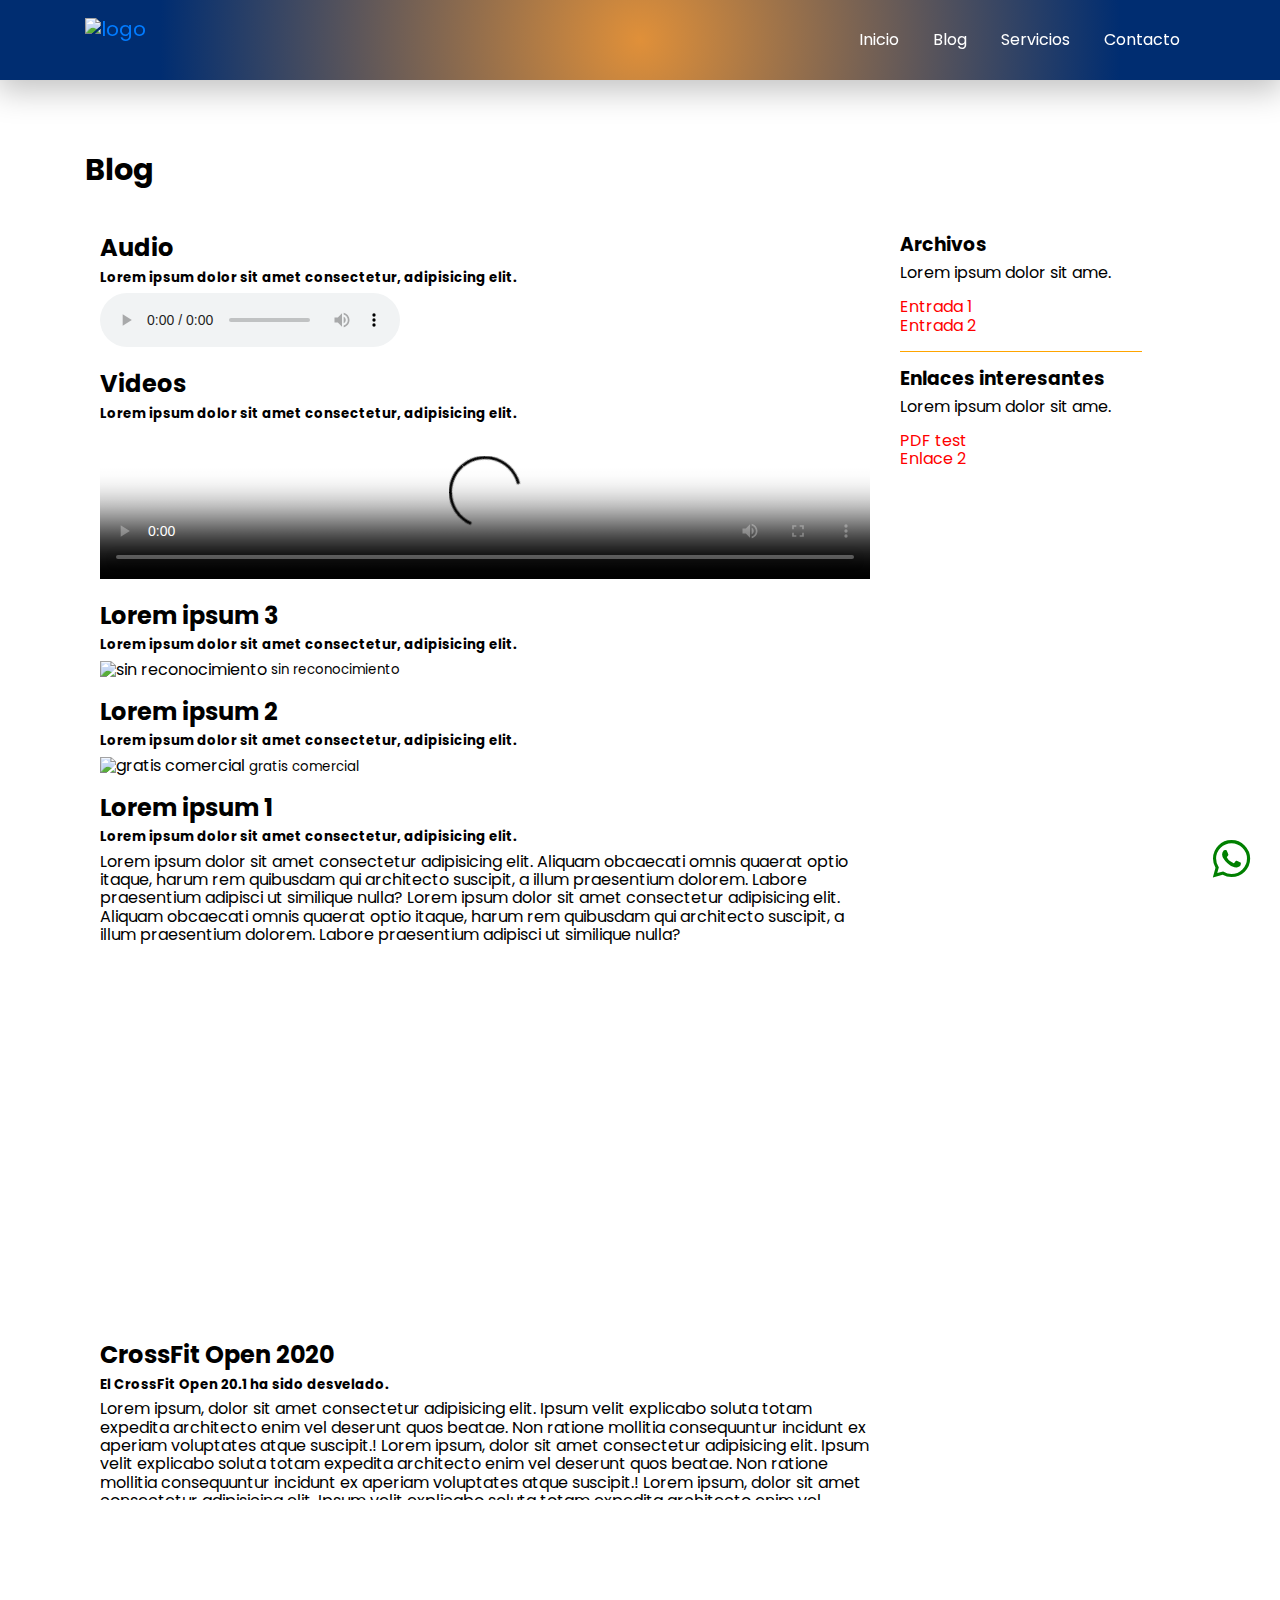
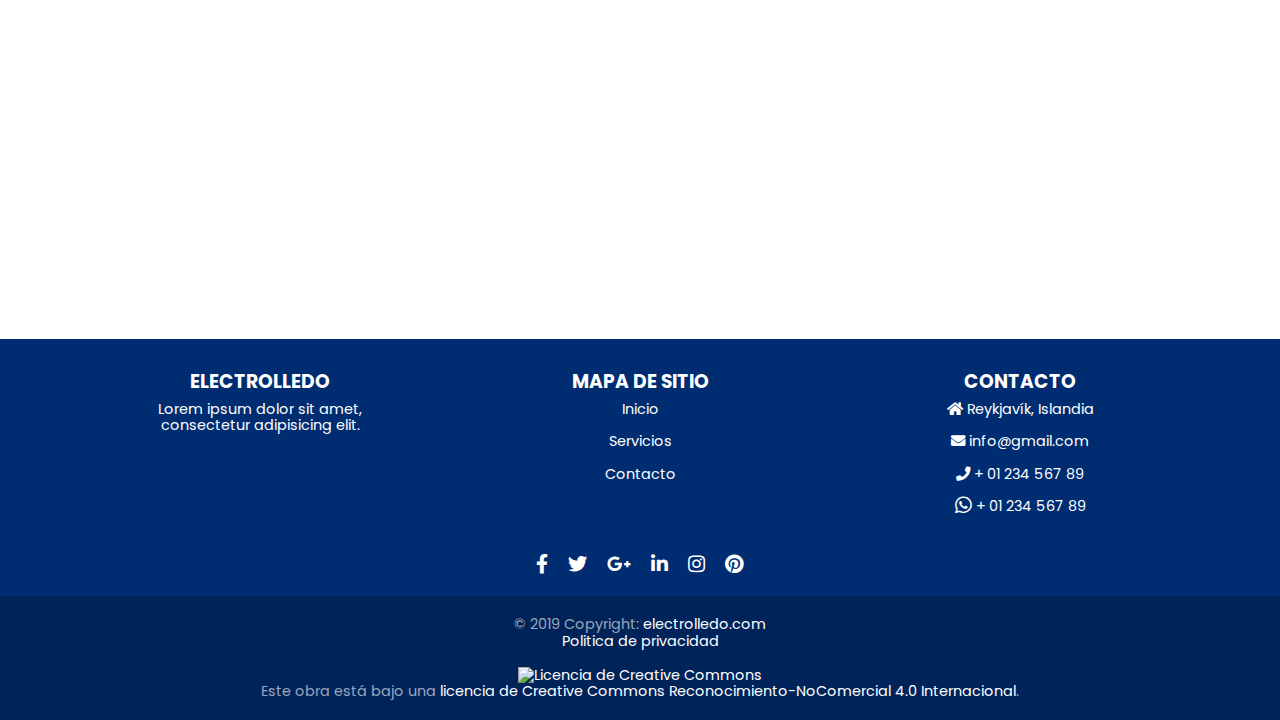
==== blog.html @ 4e60df1e "commit message goes here" ====
<!DOCTYPE html>
<html lang="es">
<head>
    <meta charset="UTF-8">
    <meta name="viewport" content="width=device-width, initial-scale=1.0">
    <meta http-equiv="X-UA-Compatible" content="ie=edge">

    <link rel="shortcut icon" href="images/fav.png" type="image/x-icon">
    <link rel="apple-touch-icon" href="images/fav.png">
    <meta name="description" content="Electrolledo es una practica de diseño de interfaces web y no se que mas poner">
    <link rel="canonical" href="http://www.electrolledo.com/">
    <meta property="og:locale" content="es_ES">
    <meta property="og:type" content="website">
    <meta property="og:title" content="Inicio - Electrolledo">
    <meta property="og:description" content="Electrolledo es una practica de diseño de interfaces web y no se que mas poner">
    <meta property="og:url" content="http://www.electrolledo.com/">
    <meta property="og:site_name" content="Electrolledo">
    <meta property="og:image" content="https://cdn.cjr.org/wp-content/uploads/2019/07/AdobeStock_100000042-e1563305717660-686x371.jpeg">
    <meta property="og:image:secure_url" content="https://cdn.cjr.org/wp-content/uploads/2019/07/AdobeStock_100000042-e1563305717660-686x371.jpeg">
    <meta property="og:image:width" content="1913">
    <meta property="og:image:height" content="911">
    <meta name="twitter:card" content="summary_large_image">
    <meta name="twitter:description" content="Electrolledo es una practica de diseño de interfaces web y no se que mas poner">
    <meta name="twitter:title" content="Inicio - Electrolledo">
    <meta name="twitter:site" content="@Electrolledo">
    <meta name="twitter:image" content="Electrolledo es una practica de diseño de interfaces web y no se que mas poner">
    <meta name="twitter:creator" content="@EvilAFM">

    <meta name="mobile-web-app-capable" content="yes">
    <link rel="shortcut icon" sizes="196x196" href="images/fav.png">

    <!-- Font Awesome -->
    <link rel="stylesheet" href="https://use.fontawesome.com/releases/v5.8.2/css/all.css">

    <link href="css/estilo.css" rel="stylesheet">
    <link rel="stylesheet" type="text/css" media="print" href="css/imprime.css" />

    <link rel="icon" type="image/png" href="images/fav.png">

    <title>Blog - Electrolledo</title>
</head>
<body>
    <div id="juasap">
        <i class="fab fa-whatsapp fa-lg mr-4"></i>
    </div>    
    
    <header class="contenido-fluid">
        <nav class="contenido">
            <a href="index.html"><img src="images/log.png" alt="logo" height="55vh"></a>

            <ul>
                <li><a href="index.html">Inicio</a></li>
                <li><a href="blog.html">Blog</a></li>
                <li><a href="servicios.html">Servicios</a></li>
                <li><a href="contacto.html">Contacto</a></li>  
            </ul>
        </nav>
    </header>

    <section class="contenido">
        <h1>Blog</h1>
        <br>
        <article>
            <div class="flex">
                <h2 id="entrada6">Audio</h2>
                <h5>Lorem ipsum dolor sit amet consectetur, adipisicing elit.</h5>
                <audio id="medio" controls>
                    <source src="audio/audio_.mp3" type='audio/mpeg; codecs="mp3"'>
                    <source src="audio/audio_ogg.ogg" type='audio/ogg; codecs="vorbis"' >
                </audio>
                <br>
                <br>
                <h2 id="entrada5">Videos</h2>
                <h5>Lorem ipsum dolor sit amet consectetur, adipisicing elit.</h5>
                <video id="medio" controls poster="images/video_default.jpg"> 
                    <source src="video/video_webm.webm" type='video/webm; codecs="vp8, vorbis"' /> 
                    <source src="video/video_ogg.ogg" type='video/ogg; codecs="theora, vorbis"' />  
                    <source src="video/video_mp4.mp4" type="video/mp4">
                    <img src="images/video_default.jpg" alt="Video no soportado">   
                    Su navegador no soporta contenido multimedia.   
                </video>
                <br>
                <br>
                <h2 id="entrada4">Lorem ipsum 3</h2>
                <h5>Lorem ipsum dolor sit amet consectetur, adipisicing elit.</h5>
                <img src="images/sin_reconoci.jpg" width="100%" alt="sin reconocimiento">
                <small>sin reconocimiento</small>
                <br>
                <br>
                <h2 id="entrada3">Lorem ipsum 2</h2>
                <h5>Lorem ipsum dolor sit amet consectetur, adipisicing elit.</h5>
                <img src="images/gratis_comercial.jpg" width="100%" alt="gratis comercial">
                <small>gratis comercial</small>
                <br>
                <br>
                <h2 id="entrada2">Lorem ipsum 1</h2>
                <h5>Lorem ipsum dolor sit amet consectetur, adipisicing elit.</h5>
                <p>Lorem ipsum dolor sit amet consectetur adipisicing elit. Aliquam obcaecati omnis quaerat optio itaque, harum rem quibusdam qui architecto suscipit, a illum praesentium dolorem. Labore praesentium adipisci ut similique nulla?
                Lorem ipsum dolor sit amet consectetur adipisicing elit. Aliquam obcaecati omnis quaerat optio itaque, harum rem quibusdam qui architecto suscipit, a illum praesentium dolorem. Labore praesentium adipisci ut similique nulla?
                </p>
                <iframe id="mapa" src="https://www.google.com/maps/embed?pb=!1m18!1m12!1m3!1d55771.569199787344!2d-21.859205246303144!3d64.0983754984417!2m3!1f0!2f0!3f0!3m2!1i1024!2i768!4f13.1!3m3!1m2!1s0x48d674a2cfa36185%3A0xd12f6f78004b3644!2sCrossFit%20Reykjavik!5e0!3m2!1ses!2ses!4v1570717293445!5m2!1ses!2ses" width="100%" height="350" frameborder="0" style="border:0;" allowfullscreen=""></iframe>
                <br>
                <br>
                <h2 id="entrada1">CrossFit Open 2020</h2>
                <h5>El CrossFit Open 20.1 ha sido desvelado.</h5>
                <p>Lorem ipsum, dolor sit amet consectetur adipisicing elit. Ipsum velit explicabo soluta totam expedita architecto enim vel deserunt quos beatae. Non ratione mollitia consequuntur incidunt ex aperiam voluptates atque suscipit.!
                Lorem ipsum, dolor sit amet consectetur adipisicing elit. Ipsum velit explicabo soluta totam expedita architecto enim vel deserunt quos beatae. Non ratione mollitia consequuntur incidunt ex aperiam voluptates atque suscipit.!
                Lorem ipsum, dolor sit amet consectetur adipisicing elit. Ipsum velit explicabo soluta totam expedita architecto enim vel deserunt quos beatae. Non ratione mollitia consequuntur incidunt ex aperiam voluptates atque suscipit.!
                </p>
                <iframe width="100%" height="400" src="https://www.youtube.com/embed/b8ZI3K5PADw" frameborder="0" allow="accelerometer; autoplay; encrypted-media; gyroscope; picture-in-picture" allowfullscreen></iframe>
            </div>
            <aside>
                <h3>Archivos</h3>
                <p>Lorem ipsum dolor sit ame.</p>
                <ul>
                    <li>
                        <a href="#entrada1">Entrada 1</a>
                    </li>
                    <li>
                        <a href="#entrada2">Entrada 2</a>
                    </li>
                </ul>
                <hr> 
                <h3>Enlaces interesantes</h3>
                <p>Lorem ipsum dolor sit ame.</p>
                <ul>
                    <li>
                        <a href="test.pdf">PDF test </a>
                    </li>
                    <li>
                        <a href="#">Enlace 2</a>
                    </li>
                </ul>
            </aside>
        </article>
    </section>
    <br>
    <footer>
        <div class="contenido">
            <div class="footer-colum">
                <div class="footer-col">
                    <h6>Electrolledo</h6>
                    <p>Lorem ipsum dolor sit amet, consectetur adipisicing elit.</p>
                </div>
    
                <div class="footer-col">
                    <h6>Mapa de sitio</h6>
                    <p><a href="index.html">Inicio</a></p>
                    <p><a href="servicios.html">Servicios</a></p>
                    <p><a href="contacto.html">Contacto</a></p>
                </div>

                <div class="footer-col">
                    <h6>Contacto</h6>
                    <p><i class="fas fa-home mr-3"></i> Reykjavík, Islandia</p>
                    <p><a href="mailto:info@gmail.com"><i class="fas fa-envelope mr-3"></i> info@gmail.com</a></p>
                    <p><a href="tel:+0123456789"><i class="fas fa-phone mr-3"></i> + 01 234 567 89</a></p>
                    <p><a href="https://wa.me/5211234567890"><i class="fab fa-whatsapp fa-lg mr-3"></i> + 01 234 567 89</a></p>
                </div>
            </div>
    
            <!-- Social-->
            <div class="flex-center">
                <!-- Facebook -->
                <a href="#"><i class="fab fa-facebook-f fa-lg social"> </i></a>
                <!-- Twitter -->
                <a href="#"><i class="fab fa-twitter fa-lg social"> </i></a>
                <!-- Google +-->
                <a href="#"><i class="fab fa-google-plus-g fa-lg  social"> </i></a>
                <!--Linkedin -->
                <a href="#"> <i class="fab fa-linkedin-in fa-lg social"> </i></a>
                <!--Instagram-->
                <a href="#"><i class="fab fa-instagram fa-lg social"> </i></a>
                <!--Pinterest-->
                <a href="#"><i class="fab fa-pinterest fa-lg social"> </i></a>
            </div>
        </div>

        
    
        <!-- Copyright -->
        <div class="footer-copyright">© 2019 Copyright:
            <a href="http://electrolledo.com/"> electrolledo.com</a>
            <br>
            <a href="#">Politica de privacidad</a>
            <br>
            <br>
            <a rel="license" href="http://creativecommons.org/licenses/by-nc/4.0/"><img alt="Licencia de Creative Commons" style="border-width:0" src="https://i.creativecommons.org/l/by-nc/4.0/88x31.png" /></a><br />Este obra está bajo una <a rel="license" href="http://creativecommons.org/licenses/by-nc/4.0/">licencia de Creative Commons Reconocimiento-NoComercial 4.0 Internacional</a>.
        </div>
    </footer>
</body>
</html>
---- css/estilo.css ----
@import url('https://fonts.googleapis.com/css?family=Poppins:500');
* {
  margin: 0;
  padding: 0;
  -webkit-box-sizing: border-box;
          box-sizing: border-box;
  font-family: "Poppins", sans-serif;
}
html {
  font-family: sans-serif;
  line-height: 1.15;
  -webkit-text-size-adjust: 100%;
  -webkit-tap-highlight-color: rgba(0, 0, 0, 0);
}

article, aside, figcaption, figure, footer, header, hgroup, main, nav, section {
  display: block;
}
hr {
    -webkit-box-sizing: content-box;
    box-sizing: content-box;
    height: 0;
    overflow: visible;
    margin-top: 1rem;
    margin-bottom: 1rem;
    border: 0;
    border-top: 1px solid orange;
}
  
h1, h2, h3, h4, h5, h6 {
    margin-top: 0;
    margin-bottom: 0.5rem;
}
  
p {
    margin-top: 0;
    margin-bottom: 1rem;
}
a {
    color: #007bff;
    text-decoration: none;
    background-color: transparent;
}
a:hover {
    color: #0056b3;
    text-decoration: underline;
}
a:visited {
    color: lightgray;
}
a:active {
    color: orange;
}
img {
    vertical-align: middle;
    border-style: none;
}
header {
    position: fixed;
    top: 0;
    left: 0;
    z-index: 9999;
    background-color: #002D71;
    -webkit-box-shadow: 0px 7px 33px 3px rgba(0,0,0,0.25);
    box-shadow: 0px 7px 33px 3px rgba(0,0,0,0.25);
    background: rgb(224,144,57);
    background: radial-gradient(circle, rgba(224,144,57,1) 0%, rgba(0,45,113,1) 75%);
}
nav {
    margin: 0 auto;
    padding-top: 0.3125rem;
    padding-bottom: 0.3125rem;
    display: -ms-flexbox;
    display: -webkit-box;
    display: flex;
    -ms-flex-wrap: wrap;
    flex-wrap: wrap;
    -ms-flex-align: center;
    -webkit-box-align: center;
            align-items: center;
    -ms-flex-pack: justify;
    -webkit-box-pack: justify;
            justify-content: space-between;
    
}
nav img {
    display: inline-block;
    padding-top: 0.3125rem;
    padding-bottom: 0.3125rem;
    margin-right: 1rem;
    font-size: 1.25rem;
    line-height: inherit;
    white-space: nowrap;
}
nav ul {
    list-style: none;
    vertical-align: top;
}
nav li{
    list-style-type: none;
    padding: 0px;
    display: inline;
}
nav li a{
    font-size: 1em;
    text-decoration: none;
    line-height: 4.375em;
    color:white;
    padding: 0.9375em 0.9375em;
}
nav li a:hover {
    color: orange;
}
nav li a:active {
    color: orange;
}
section {
    padding-top: 17vh;
}
article {
    display: flex;
    flex-wrap: wrap;
}
article p
{
    height: 100px;
    overflow: auto;
}
.flex {
    width: 50em;
    padding-right: 15px;
    padding-left: 15px;
}
aside {
    width: 17em;
    padding-right: 15px;
    padding-left: 15px;
}
aside p {
    height: auto;
    overflow: hidden
}
aside ul {
    list-style: none;
}
aside li {
    list-style-type: none;
}
aside a:link {
    color: red;
}
aside a:visited {
    color: blue;
}
aside a:hover {
    color: orange;
}
aside a:active {
    color: skyblue
}

table {
    border-collapse: collapse;
    width: 100%;
    margin-bottom: 1rem;
    color: #212529;
    border: 1px solid black;
}
table th, td {
    border: 1px solid black;
    padding: 0.75rem;
    vertical-align: top;
    -webkit-transition: color 1s linear;
    transition: color 1s linear;
    -webkit-transition: background-color 0.7s linear;
    transition: background-color 0.7s linear;
}
table caption {
    padding-top: 0.75rem;
    padding-bottom: 0.75rem;
    text-align: left;
    caption-side: bottom;
}
table tr:nth-child(odd) {
    background-color: lightblue;
}
table tr:nth-child(even) {
    background-color: lightpink;
}
table tr:first-child {
    background-color: green;
    color: white;
}
table td:hover {
    background-color: #002D71;
    color: orange;
    cursor: pointer;
}

.contenido {
  width: 100%;
  padding-right: 15px;
  padding-left: 15px;
  margin-right: auto;
  margin-left: auto;
}

.contenido-fluid {
  width: 100%;
  padding-right: 15px;
  padding-left: 15px;
  margin-right: auto;
  margin-left: auto;
}
#juasap {
    display: block;
    position: fixed;
    bottom: 20px;
    right: 30px;
    z-index: 99;
    font-size: 2em;
    border: none;
    outline: none;
    color: green;
    cursor: pointer;
  }
#juasap:hover {
    color: red;
}
.flex-center {
    display: -webkit-box;
    display: -ms-flexbox;
    display: flex;
    -webkit-box-pack: center;
    -ms-flex-pack: center;
    justify-content: center;
    -webkit-box-align: center;
    -ms-flex-align: center;
    align-items: center;
    height: 100%; 
    /*padding: 15px;*/
}
.flex-center p {
    margin: 0; 
}
.flex-center ul {
    text-align: center; 
}
.flex-center ul li {
    margin-bottom: 1rem; 
}
.flex-center ul li:last-of-type {
    margin-bottom: 0; 
}
footer {
    bottom: 0;
    padding-top: 1rem;
    font-size: 0.9rem;
    color: #fff;
    width: auto;
    background-color: #002D71;
}
footer a {
    color: #fff;
}
footer a:visited {
    color: lightgrey;
}
footer a:hover {
    color: orange;
}
footer a:active {
    color: skyblue
}
.footer-colum {
    display: -ms-flexbox;
    display: -webkit-box;
    display: flex;
    -ms-flex-wrap: wrap;
    flex-wrap: wrap;
    margin-right: -15px;
    margin-left: -15px;
    text-align: center;
    margin-top: 1rem;
    padding-bottom: 1rem;
}
.footer-col {
    position: relative;
    width: 100%;
    padding-right: 15px;
    padding-left: 15px;
    -ms-flex: 0 0 25%;
    -webkit-box-flex: 0;
            flex: 0 0 25%;
    max-width: 25%;
    margin-right: auto;
    margin-left: auto;
}
.social {
    padding: 10px;
    -webkit-transition: 1s linear;
    transition: 1s linear;
    padding-bottom: 25px;
}
.social:hover 
{
    -webkit-transform: rotate(360deg);
    transform: rotate(360deg);
}
.footer-copyright {
    overflow: hidden;
    color: rgba(255, 255, 255, 0.6);
    background-color: rgba(0, 0, 0, 0.2); 
    text-align: center;
    padding: 20px;
}
footer h6 {
    font-size: 1.3em;
    text-transform: uppercase;
}
form
{
    width: 60%;
    max-width: 90%;
    margin: 0 auto;
    margin-top: 7%;
}
form label, form output
{
    color: #525c66;
    /*display: inline;*/
}
.cosa
{
    margin-bottom: 15px;
    border: #002D71 solid 1px;
    width: 100%;
    padding: 10px;
    color: #525c66; 
    font-size: 1em;
    resize: none;
}
form button 
{
    margin-top: 15px;
    display: block;
    background-color: #002D71;
    padding: 10px 45px 10px 45px;
    border: 0;
    font-size: 1em; 
    color: 	orange;
    cursor: pointer;
    margin-bottom: 20px;
    clear: both;
}
form button:hover {
    background-color: orange;
    color: #002D71;
}
.checkbox {
    float: left!important;
}

@media (min-width: 576px) 
{
    .contenido 
    {
        max-width: 540px;
    }
}
  
@media (min-width: 768px) 
{
    .contenido 
    {
        max-width: 720px;
    }
}
  
@media (min-width: 992px) 
{
    .contenido 
    {
        max-width: 960px;
    }
}
  
@media (min-width: 1200px) 
{
    .contenido
    {
        max-width: 1140px;
    }
}

img:not([alt])
{
    border: 3px solid red;
}
a[href$=".pdf"]::after
{
    content: url(https://www.shareicon.net/data/16x16/2016/08/13/808584_document_512x512.png);
}
.parallax {
    background-image: url("https://cdn.pixabay.com/photo/2016/11/22/23/49/bright-1851267_960_720.jpg");
    height: 600px;
    background-attachment: fixed;
    background-position: center;
    background-repeat: no-repeat;
    background-size: cover;
    position: relative;
  }
.parallax img{
    max-width: 400px;
    position: absolute;
    left: 50%;
    top: 50%;
    transform: translate(-50%, -50%);
    -webkit-transform: translate(-50%, -50%);
}
p.big{
    font-size: 1.1em;
    line-height: 1.2em;
    border: #002D71 2px solid;
    margin: 13px;
}
#flex-p i{
    font-size: 2.7em;
    display: block;
    color: #002D71;
    margin-bottom: 30px;
}
.info-box{
    margin: 0px auto;
    padding: 110px 0 110px 0;
    color: black;
    text-align: center;
}
.info-box h2{
    margin-bottom: 30px;
}
#flex-p{
    justify-content: center;
    display: flex;
    flex-wrap: wrap;
}
#flex-p p{
    padding: 15px;
    max-width: 250px;
}
video {
    width: 100%;
}
h1 {
    padding-bottom: 20px;
    font-size: 1.9em;
}
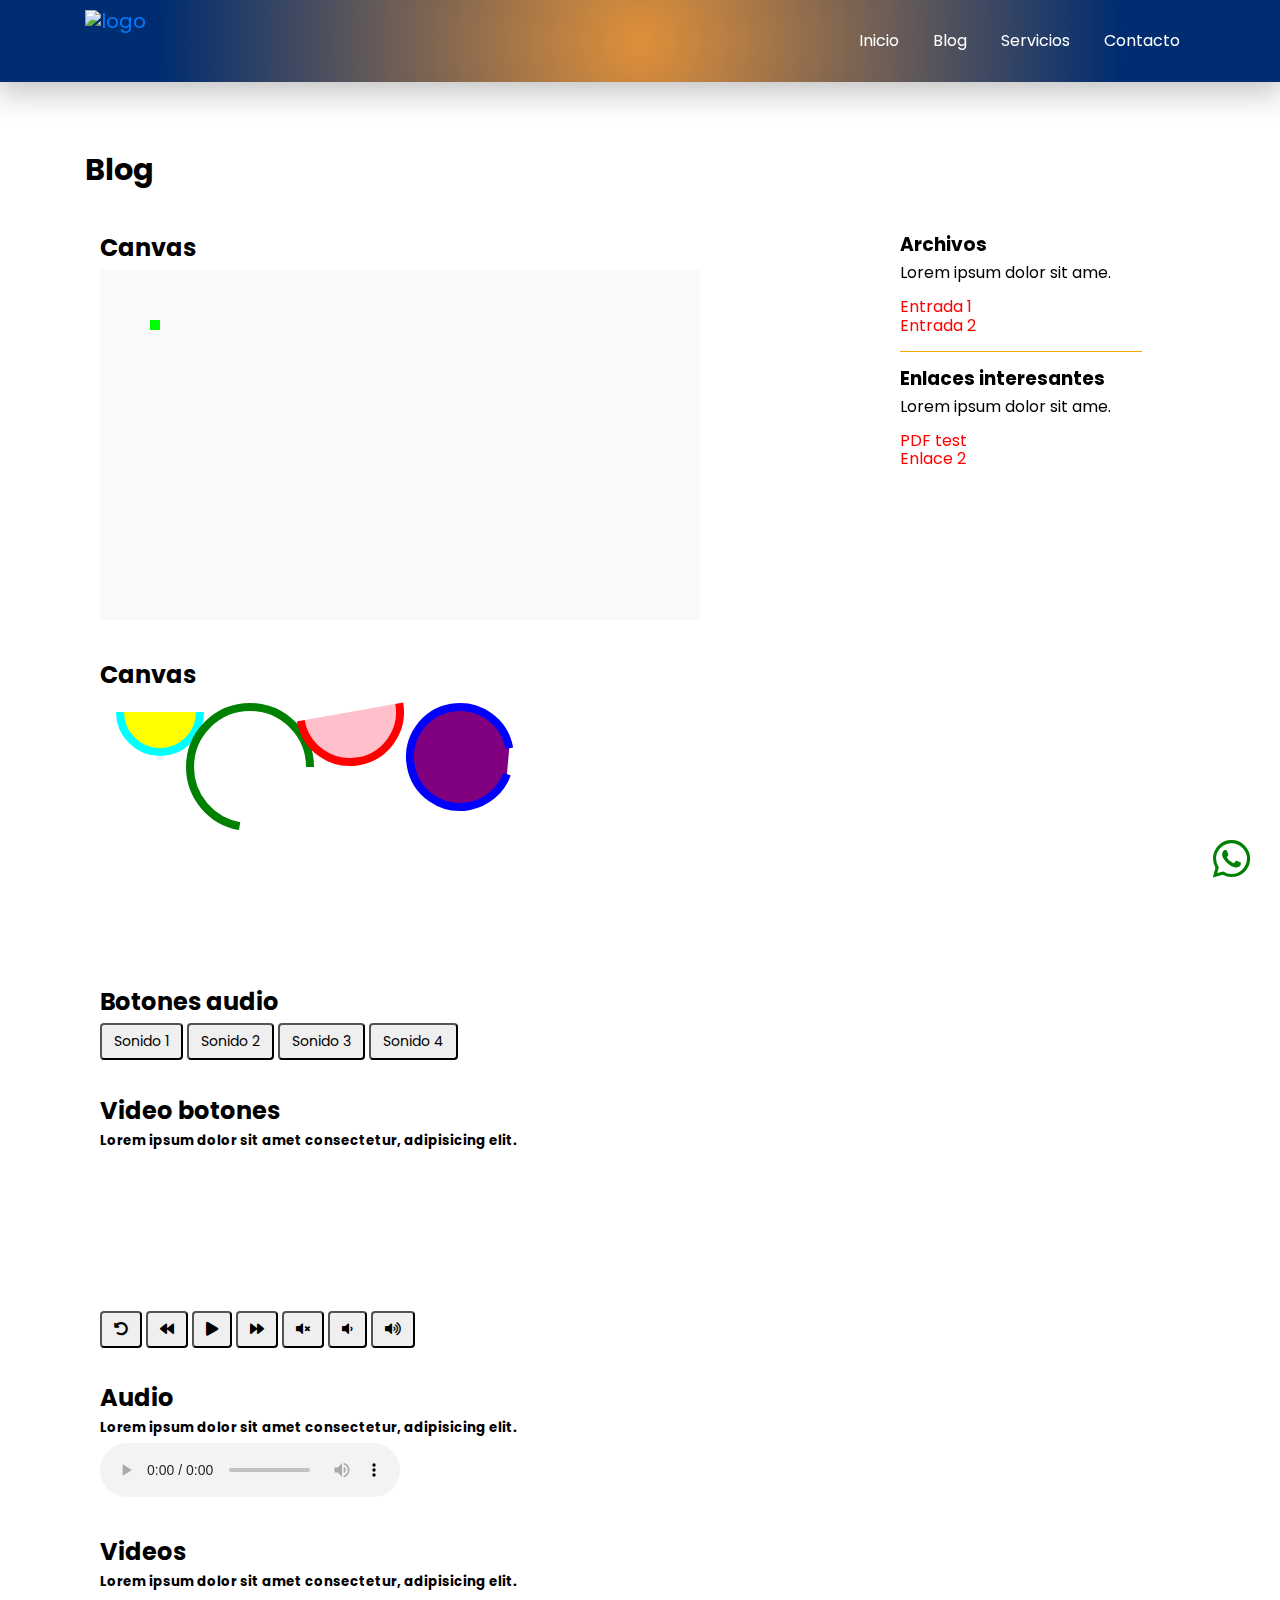
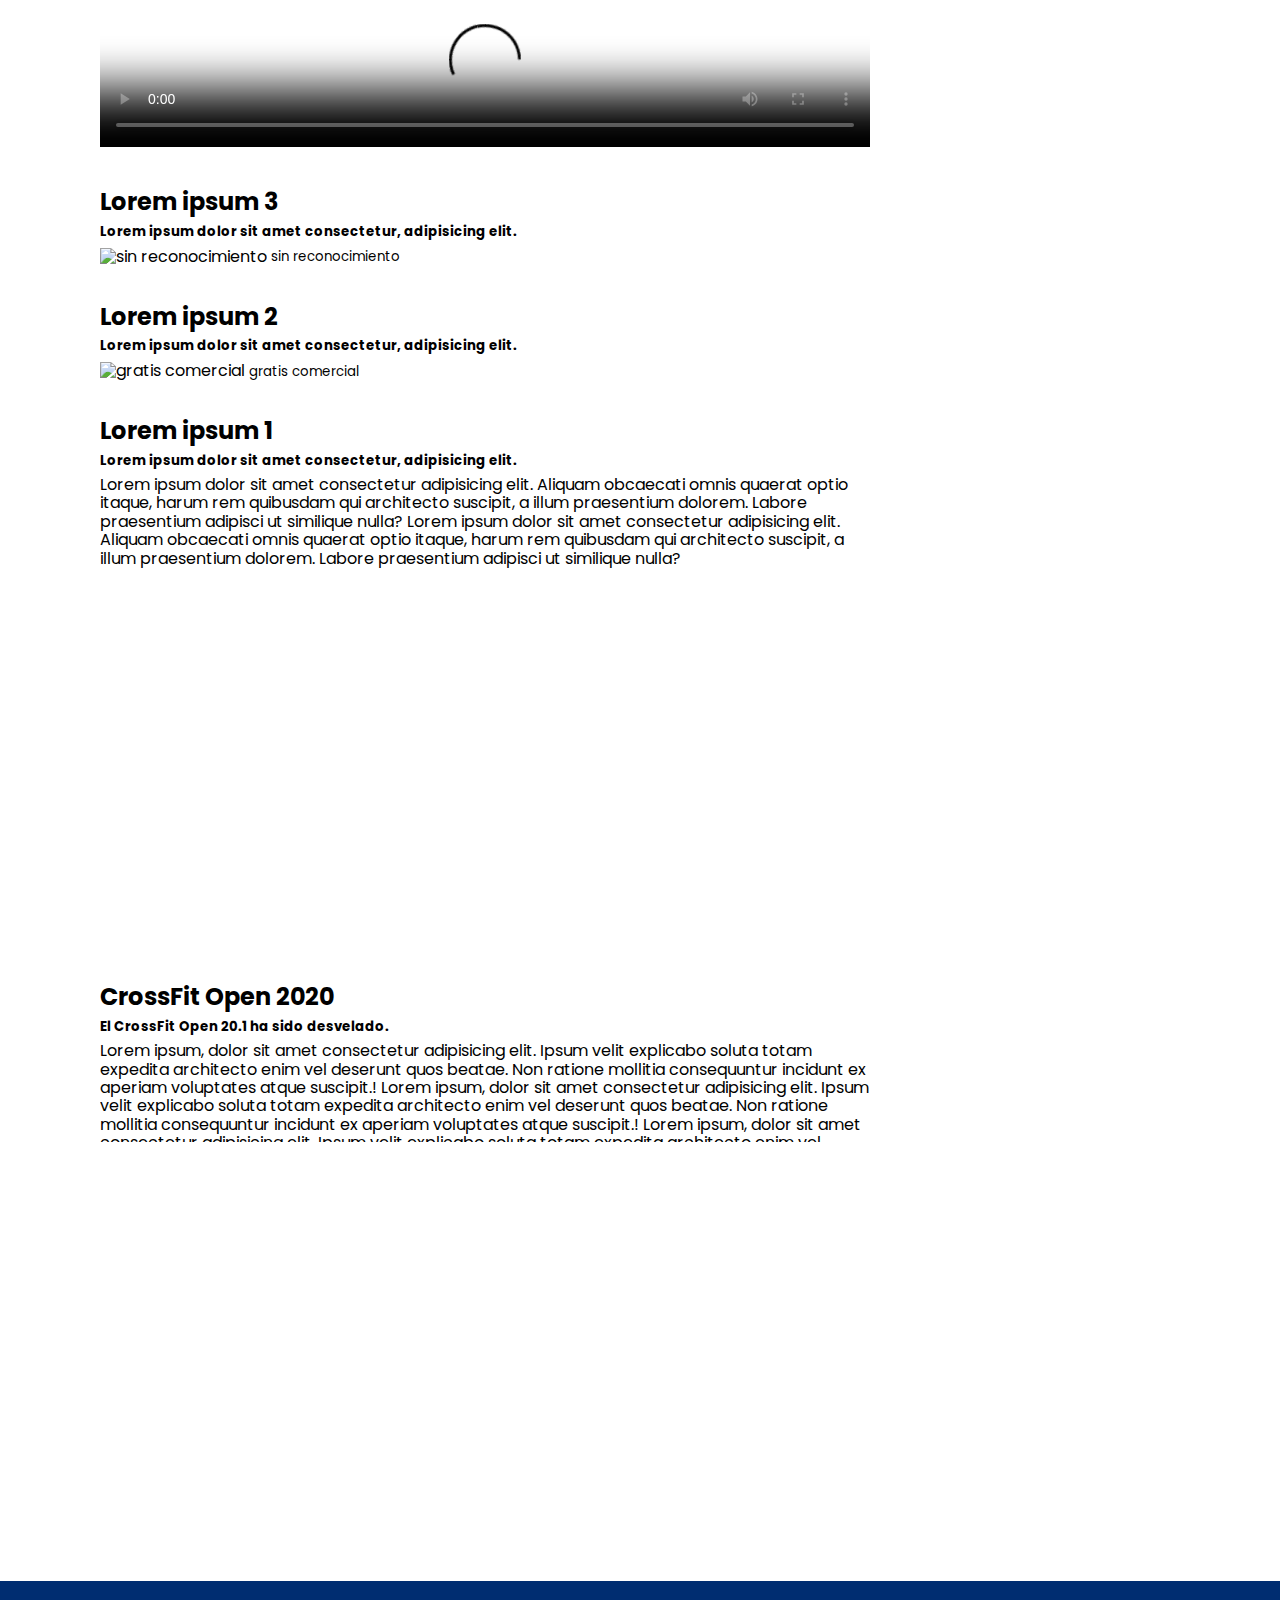
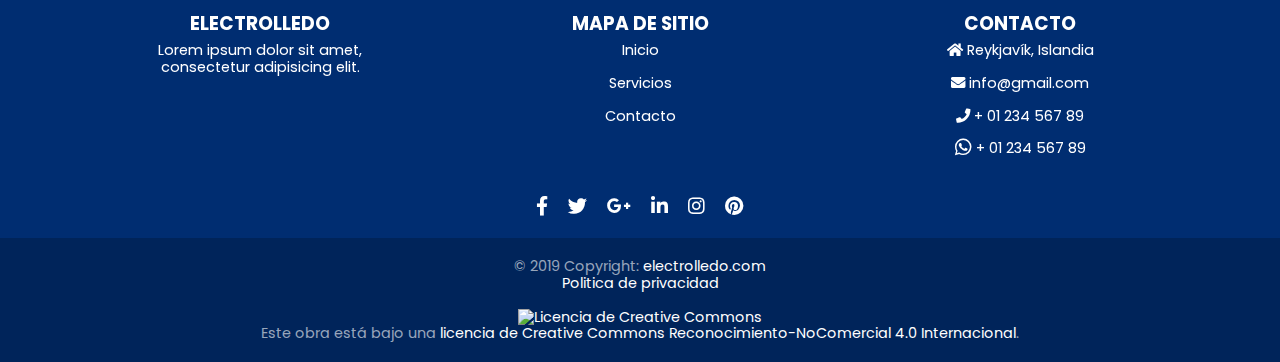
==== commit 39b62981: "commit message goes here" ====
--- a/blog.html
+++ b/blog.html
@@ -1,5 +1,5 @@
 <!DOCTYPE html>
-<html lang="es">
+<html lang="zxx">
 <head>
     <meta charset="UTF-8">
     <meta name="viewport" content="width=device-width, initial-scale=1.0">
@@ -46,8 +46,7 @@
     
     <header class="contenido-fluid">
         <nav class="contenido">
-            <a href="index.html"><img src="images/log.png" alt="logo" height="55vh"></a>
-
+            <a href="index.html"><img src="images/log.png" alt="logo"></a>
             <ul>
                 <li><a href="index.html">Inicio</a></li>
                 <li><a href="blog.html">Blog</a></li>
@@ -62,17 +61,56 @@
         <br>
         <article>
             <div class="flex">
+                <h2 id="entrada9">Canvas</h2>
+                <canvas id="lienzo" width="600" height="350"></canvas>
+                <script src="js/juego.js"></script>
+                <br>
+                <br>
+                <br>
+                <h2 id="entrada9">Canvas</h2>
+                <canvas id="canvas" width="600" height="250"></canvas>
+                <script src="js/canva.js"></script>
+                <br>
+                <br>
+                <br>
+                <h2 id="entrada8">Botones audio</h2>
+                <button id="audio1">Sonido 1</button>
+                <button id="audio2">Sonido 2</button>
+                <button id="audio3">Sonido 3</button>
+                <button id="audio4">Sonido 4</button>
+                <br>
+                <br>
+                <br>
+                <h2 id="entrada7">Video botones</h2>
+                <h5>Lorem ipsum dolor sit amet consectetur, adipisicing elit.</h5>
+                <video id="medio"> 
+                    <source src="video/big_buck_bunny.ogv" type='video/ogg; codecs="theora, vorbis"' />  
+                    <source src="video/big_buck_bunny.mp4" type="video/mp4">
+                    <img src="images/video_default.jpg" alt="Video no soportado">   
+                    Su navegador no soporta contenido multimedia.   
+                </video>
+                <button id="reiniciar"><i class="fas fa-undo-alt"></i></button>
+                <button id="retrasar"><i class="fas fa-backward"></i></button>
+                <button id="play" class="shake"><i class="fas fa-play"></i></button>
+                <button id="adelantar"><i class="fas fa-forward"></i></button>
+                <button id="silenciar"><i class="fas fa-volume-mute"></i></button>
+                <button id="menosVolumen"><i class="fas fa-volume-down"></i></button>
+                <button id="masVolumen"><i class="fas fa-volume-up"></i></button>
+                <br>
+                <br> 
+                <br> 
                 <h2 id="entrada6">Audio</h2>
                 <h5>Lorem ipsum dolor sit amet consectetur, adipisicing elit.</h5>
-                <audio id="medio" controls>
+                <audio controls>
                     <source src="audio/audio_.mp3" type='audio/mpeg; codecs="mp3"'>
                     <source src="audio/audio_ogg.ogg" type='audio/ogg; codecs="vorbis"' >
                 </audio>
                 <br>
                 <br>
+                <br> 
                 <h2 id="entrada5">Videos</h2>
                 <h5>Lorem ipsum dolor sit amet consectetur, adipisicing elit.</h5>
-                <video id="medio" controls poster="images/video_default.jpg"> 
+                <video id="video" controls poster="images/video_default.jpg"> 
                     <source src="video/video_webm.webm" type='video/webm; codecs="vp8, vorbis"' /> 
                     <source src="video/video_ogg.ogg" type='video/ogg; codecs="theora, vorbis"' />  
                     <source src="video/video_mp4.mp4" type="video/mp4">
@@ -81,18 +119,21 @@
                 </video>
                 <br>
                 <br>
+                <br> 
                 <h2 id="entrada4">Lorem ipsum 3</h2>
                 <h5>Lorem ipsum dolor sit amet consectetur, adipisicing elit.</h5>
-                <img src="images/sin_reconoci.jpg" width="100%" alt="sin reconocimiento">
+                <img src="images/sin_reconoci.jpg" alt="sin reconocimiento" class="img-in">
                 <small>sin reconocimiento</small>
                 <br>
                 <br>
+                <br> 
                 <h2 id="entrada3">Lorem ipsum 2</h2>
                 <h5>Lorem ipsum dolor sit amet consectetur, adipisicing elit.</h5>
-                <img src="images/gratis_comercial.jpg" width="100%" alt="gratis comercial">
+                <img src="images/gratis_comercial.jpg" alt="gratis comercial" class="img-in ">
                 <small>gratis comercial</small>
                 <br>
                 <br>
+                <br> 
                 <h2 id="entrada2">Lorem ipsum 1</h2>
                 <h5>Lorem ipsum dolor sit amet consectetur, adipisicing elit.</h5>
                 <p>Lorem ipsum dolor sit amet consectetur adipisicing elit. Aliquam obcaecati omnis quaerat optio itaque, harum rem quibusdam qui architecto suscipit, a illum praesentium dolorem. Labore praesentium adipisci ut similique nulla?
@@ -101,6 +142,7 @@
                 <iframe id="mapa" src="https://www.google.com/maps/embed?pb=!1m18!1m12!1m3!1d55771.569199787344!2d-21.859205246303144!3d64.0983754984417!2m3!1f0!2f0!3f0!3m2!1i1024!2i768!4f13.1!3m3!1m2!1s0x48d674a2cfa36185%3A0xd12f6f78004b3644!2sCrossFit%20Reykjavik!5e0!3m2!1ses!2ses!4v1570717293445!5m2!1ses!2ses" width="100%" height="350" frameborder="0" style="border:0;" allowfullscreen=""></iframe>
                 <br>
                 <br>
+                <br> 
                 <h2 id="entrada1">CrossFit Open 2020</h2>
                 <h5>El CrossFit Open 20.1 ha sido desvelado.</h5>
                 <p>Lorem ipsum, dolor sit amet consectetur adipisicing elit. Ipsum velit explicabo soluta totam expedita architecto enim vel deserunt quos beatae. Non ratione mollitia consequuntur incidunt ex aperiam voluptates atque suscipit.!
@@ -188,5 +230,123 @@
             <a rel="license" href="http://creativecommons.org/licenses/by-nc/4.0/"><img alt="Licencia de Creative Commons" style="border-width:0" src="https://i.creativecommons.org/l/by-nc/4.0/88x31.png" /></a><br />Este obra está bajo una <a rel="license" href="http://creativecommons.org/licenses/by-nc/4.0/">licencia de Creative Commons Reconocimiento-NoComercial 4.0 Internacional</a>.
         </div>
     </footer>
+    <script>
+        function accionPlay()
+        {
+            if(!medio.paused && !medio.ended) 
+            {
+                medio.pause();
+                play.innerHTML  = '<i class="fas fa-play"></i>';
+            }
+            else
+            {
+                medio.play();
+                play.innerHTML  = '<i class="fas fa-pause"></i>';
+            }
+        }
+        function accionReiniciar()
+        {
+            //Usar propiedad .currentTime
+            //Reproducir el vídeo
+            //Cambiar el valor del botón a ||
+            medio.currentTime = 0;
+            medio.play();
+            play.innerHTML  = '<i class="fas fa-pause"></i>';
+    
+        }
+        function accionRetrasar()
+        {
+            //Usar propiedad .curentTime
+            //Contemplar que no existen valores negativos
+            if(medio.currentTime > 0)
+                medio.currentTime -= 5;
+        }
+        function accionAdelantar()
+        {
+            //Contemplar que no existen valores mayores a medio.duration
+            if(medio.currentTime < medio.duration)
+                medio.currentTime += 5;
+        }
+        function accionSilenciar()
+        {
+            //Utilizar medio.muted = true; o medio.muted = false;
+            if(!medio.muted)
+                medio.muted = true;
+            else
+                medio.muted = false;
+        }   
+        function accionMasVolumen()
+        {
+            //Contemplar que el valor máximo de volumen es 1
+            if(medio.volume >= 0 && medio.volume <= 1)
+            {
+                medio.volume += 0.1;
+            }
+        }
+        function accionMenosVolumen()
+        {
+            //Contemplar que el valor mínimo de volumen es 0
+            if(medio.volume >= 0 && medio.volume <= 1)
+            {
+                medio.volume -= 0.1;
+            }
+        }
+
+        function a1()
+        {
+            var audio1 = new Audio();
+            audio1.src = "https://www.sshhtt.com/images/sampledata/ambient/Amaneceramanecer%20en%20el%20campo%20con%20aves34.mp3";
+            audio1.play();
+        }
+        function a2()
+        {
+            var audio2 = new Audio();
+            audio2.src = "https://www.sshhtt.com/images/sampledata/christmas/white%20christmas%20songWhite_Xmas_Vox_39777.mp3";
+            audio2.play();
+        }
+        function a3()
+        {
+            var audio3 = new Audio();
+            audio3.src = "https://www.sshhtt.com/images/sampledata/mecanics/teclado%20computadora.mp3";
+            audio3.play();
+        }
+        function a4()
+        {
+            var audio4 = new Audio();
+            audio4.src = "https://www.sshhtt.com/images/sampledata/animals/Cat.mp3";
+            audio4.play();
+        }
+
+        function iniciar() 
+        {
+            medio = document.getElementById('medio');
+            play = document.getElementById('play');
+            reiniciar = document.getElementById('reiniciar');
+            retrasar = document.getElementById('retrasar');
+            adelantar = document.getElementById('adelantar');
+            silenciar = document.getElementById('silenciar');
+    
+            play.addEventListener('click', accionPlay);
+            reiniciar.addEventListener('click', accionReiniciar);
+            retrasar.addEventListener('click', accionRetrasar);
+            adelantar.addEventListener('click', accionAdelantar);
+            silenciar.addEventListener('click', accionSilenciar);
+            menosVolumen.addEventListener('click', accionMenosVolumen);
+            masVolumen.addEventListener('click', accionMasVolumen);
+
+            audio1 = document.getElementById("audio1");
+            audio2 = document.getElementById("audio2");
+            audio3 = document.getElementById("audio3");
+            audio4 = document.getElementById("audio4");
+
+            audio1.addEventListener("click", a1);
+            audio2.addEventListener('click', a2);
+            audio3.addEventListener('click', a3);
+            audio4.addEventListener('click', a4);
+
+        }
+    
+        window.addEventListener('load', iniciar);
+    </script>
 </body>
 </html>--- a/css/estilo.css
+++ b/css/estilo.css
@@ -118,8 +118,11 @@
     padding-top: 17vh;
 }
 article {
+    display: -webkit-box;
+    display: -ms-flexbox;
     display: flex;
-    flex-wrap: wrap;
+    -ms-flex-wrap: wrap;
+        flex-wrap: wrap;
 }
 article p
 {
@@ -412,6 +415,7 @@
   }
 .parallax img{
     max-width: 400px;
+    width: 35vh;
     position: absolute;
     left: 50%;
     top: 50%;
@@ -440,9 +444,14 @@
     margin-bottom: 30px;
 }
 #flex-p{
-    justify-content: center;
+    -webkit-box-pack: center;
+        -ms-flex-pack: center;
+            justify-content: center;
+    display: -webkit-box;
+    display: -ms-flexbox;
     display: flex;
-    flex-wrap: wrap;
+    -ms-flex-wrap: wrap;
+        flex-wrap: wrap;
 }
 #flex-p p{
     padding: 15px;
@@ -454,4 +463,64 @@
 h1 {
     padding-bottom: 20px;
     font-size: 1.9em;
-}+}
+button {
+    font-weight:400;
+    text-align:center;
+    cursor:pointer;
+    padding: 6px 12px;
+    font-size: 14px;
+    border-radius: 4px;
+}
+nav a img {
+    height: 8vh;
+}
+article img {
+    width: 100%;
+}
+
+.shake {
+    animation-duration: 3s;
+    animation-name: shake;
+    animation-iteration-count: infinite;
+}
+@keyframes shake {
+    0%,
+    100% {
+      transform: rotate(0deg);
+      transform-origin: 50% 50%;
+    }
+    10% {
+      transform: rotate(8deg);
+    }
+    20%,
+    40%,
+    60% {
+      transform: rotate(-10deg);
+    }
+    30%,
+    50%,
+    70% {
+      transform: rotate(10deg);
+    }
+    80% {
+      transform: rotate(-8deg);
+    }
+    90% {
+      transform: rotate(8deg);
+    }
+}
+.img-in {
+	animation: img-in 1s cubic-bezier(0.250, 0.460, 0.450, 0.940) both;
+}
+@keyframes img-in {
+    0% {
+      transform: scaleX(0);
+      opacity: 1;
+    }
+    100% {
+      transform: scaleX(1);
+      opacity: 1;
+    }
+}
+  